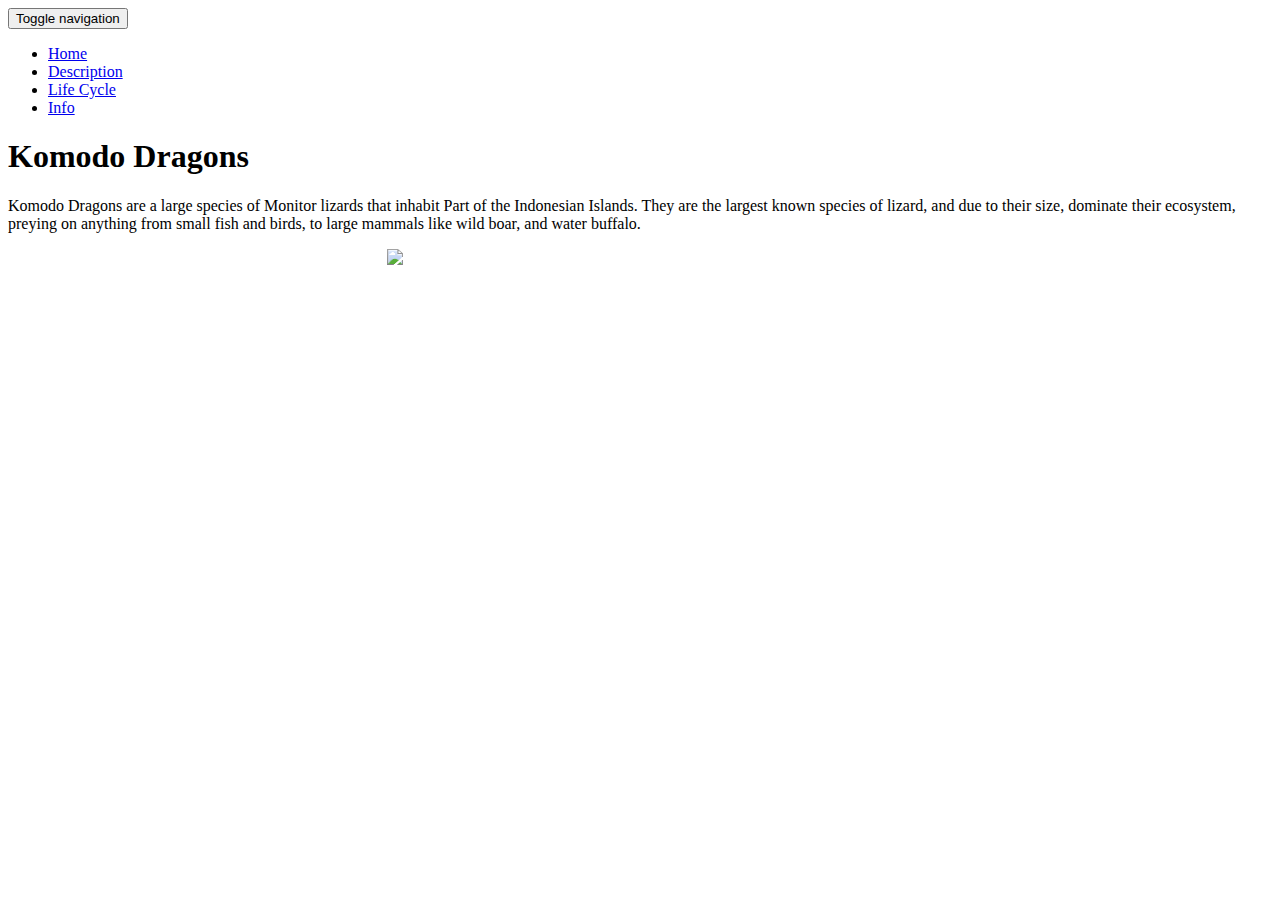
==== index.html @ b408e518 "Update index.html" ====
<!DOCTYPE html>
<html lang="en">
  <head>
      
      
    <meta charset="utf-8">
    <meta http-equiv="X-UA-Compatible" content="IE=edge">
    <meta name="viewport" content="width=device-width, initial-scale=1">
    <!-- The above 3 meta tags *must* come first in the head; any other head content must come *after* these tags -->
    <meta name="description" content="">
    <meta name="author" content="">
   

    <title>Komodo Dragons</title>

    <!-- Latest compiled and minified CSS -->
    <link rel="stylesheet" href="https://maxcdn.bootstrapcdn.com/bootstrap/3.3.5/css/bootstrap.min.css" 
    integrity="sha512-dTfge/zgoMYpP7QbHy4gWMEGsbsdZeCXz7irItjcC3sPUFtf0kuFbDz/ixG7ArTxmDjLXDmezHubeNikyKGVyQ==" 
    crossorigin="anonymous">

    <!-- Custom styles for this template -->
    <link href="https://github.com/tysilv91/Komodosite/blob/gh-pages/stylesheets/stylesheet1.css" rel="stylesheet">
    
      <style type="text/css">
      
      img{
          margin-left: 30%;
      }
      </style>

  </head>

  <body>

    <!-- Fixed navbar -->
    <nav class="navbar navbar-default navbar-fixed-top">
      <div class="container">
        <div class="navbar-header">
          <button type="button" class="navbar-toggle collapsed" data-toggle="collapse" data-target="#navbar" aria-expanded="false" aria-controls="navbar">
            <span class="sr-only">Toggle navigation</span>
            <span class="icon-bar"></span>
            <span class="icon-bar"></span>
            <span class="icon-bar"></span>
          </button>
        
        </div>
        <div id="navbar" class="collapse navbar-collapse">
          <ul class="nav navbar-nav">
            <li class="active"><a href=" http://tysilv91.github.io/Komodosite/">Home</a></li>
            <li><a href=" http://tysilv91.github.io/Komodosite/desc.html">Description</a></li>
            <li><a href=" https://cse322-tysilv91.c9.io/CSS/index3.html">Life Cycle</a></li>
            <li><a href=" https://cse322-tysilv91.c9.io/CSS/index3.html">Info</a></li>
           
          </ul>
        </div><!--/.nav-collapse -->
      </div>
    </nav>

    <!-- Begin page content -->
    <div class="container">
      <div class="page-header">
        <h1>Komodo Dragons</h1>
      </div>
          <p class="lead">Komodo Dragons are a large species of Monitor lizards that 
          inhabit Part of the Indonesian Islands. They are the largest known species of lizard, and 
          due to their size, dominate their ecosystem, preying on anything from small fish and birds, to large mammals like wild boar, and 
          water buffalo. </p>
     
    </div>
    
    <img src= "http://media-cdn.tripadvisor.com/media/photo-s/02/40/d8/0f/adult-komodo-dragon.jpg" height=400>



    <!-- Bootstrap core JavaScript
    ================================================== -->
    <!-- Placed at the end of the document so the pages load faster -->
    <script src="https://ajax.googleapis.com/ajax/libs/jquery/1.11.3/jquery.min.js"></script>
    <!-- Latest compiled and minified JavaScript -->
    <script src="https://maxcdn.bootstrapcdn.com/bootstrap/3.3.5/js/bootstrap.min.js" 
    integrity="sha512-K1qjQ+NcF2TYO/eI3M6v8EiNYZfA95pQumfvcVrTHtwQVDG+aHRqLi/ETn2uB+1JqwYqVG3LIvdm9lj6imS/pQ==" 
    crossorigin="anonymous"></script>
    
    <!-- IE10 viewport hack for Surface/desktop Windows 8 bug -->
    <script src="ie10-viewport-bug-workaround.js"></script>
  </body>
</html>
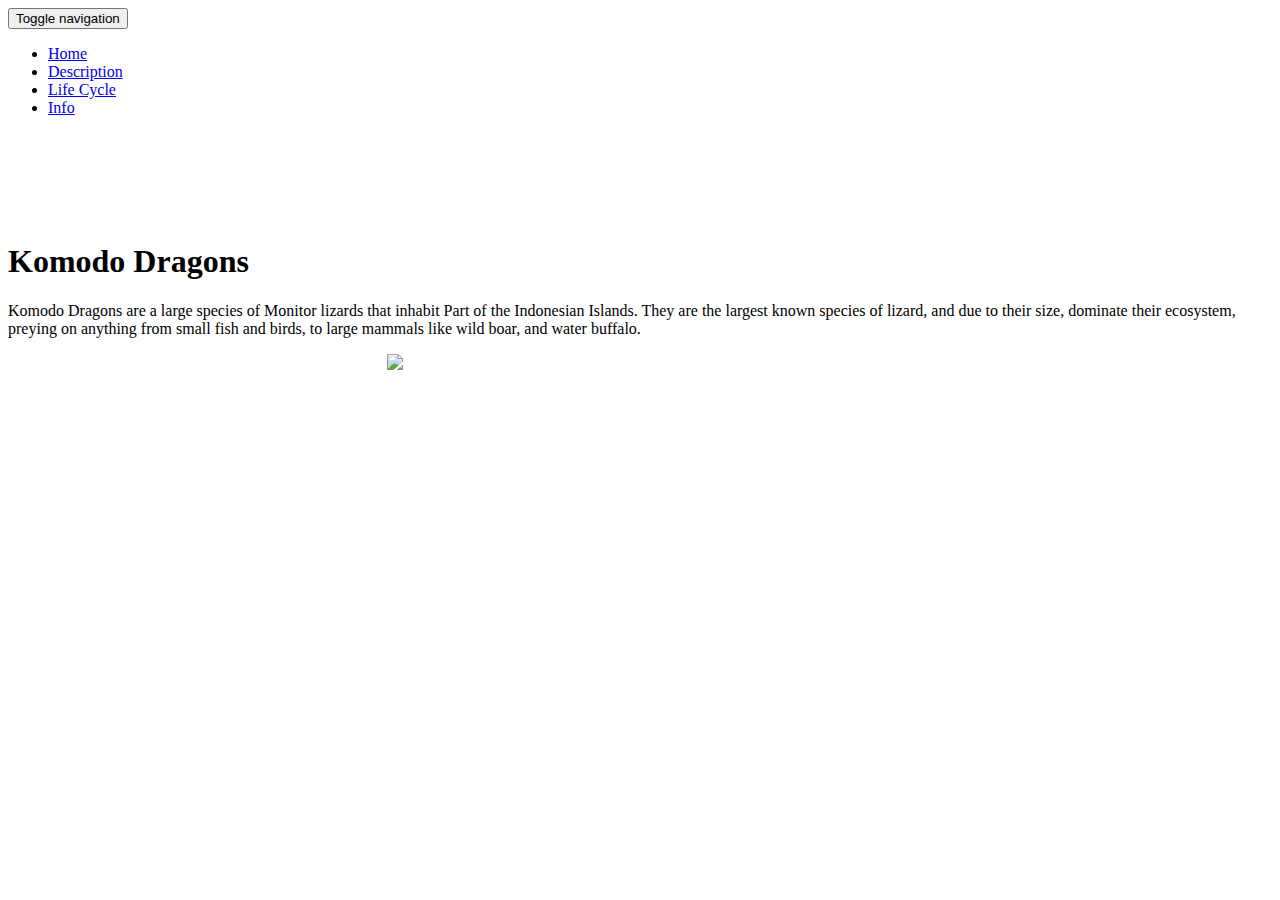
==== commit 442ba724: "Update index.html" ====
--- a/index.html
+++ b/index.html
@@ -26,6 +26,10 @@
       img{
           margin-left: 30%;
       }
+      
+      #clear{
+        margin-top: 10%;
+      }
       </style>
 
   </head>
@@ -48,8 +52,8 @@
           <ul class="nav navbar-nav">
             <li class="active"><a href=" http://tysilv91.github.io/Komodosite/">Home</a></li>
             <li><a href=" http://tysilv91.github.io/Komodosite/desc.html">Description</a></li>
-            <li><a href=" https://cse322-tysilv91.c9.io/CSS/index3.html">Life Cycle</a></li>
-            <li><a href=" https://cse322-tysilv91.c9.io/CSS/index3.html">Info</a></li>
+            <li><a href=" http://tysilv91.github.io/Komodosite/life.html">Life Cycle</a></li>
+            <li><a href=" http://tysilv91.github.io/Komodosite/info.html">Info</a></li>
            
           </ul>
         </div><!--/.nav-collapse -->
@@ -58,7 +62,7 @@
 
     <!-- Begin page content -->
     <div class="container">
-      <div class="page-header">
+      <div id="clear">
         <h1>Komodo Dragons</h1>
       </div>
           <p class="lead">Komodo Dragons are a large species of Monitor lizards that 
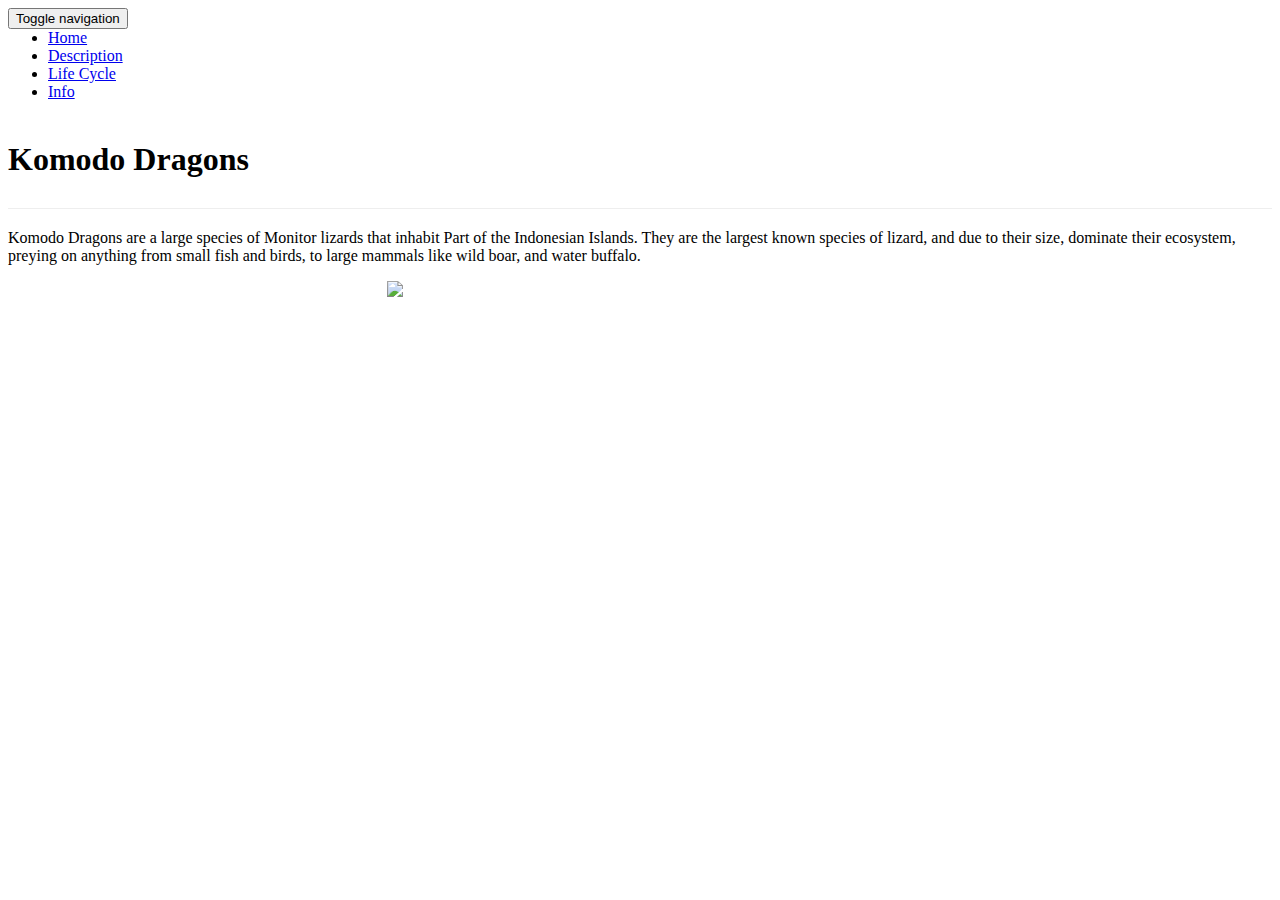
==== commit e118a420: "Update index.html" ====
--- a/index.html
+++ b/index.html
@@ -29,7 +29,9 @@
       
       #clear{
         margin-top: 10%;
-      }
+      
+      
+      padding-bottom:9px;margin:40px 0 20px;border-bottom:1px solid #eee}ol,ul{margin-top:0;margin-bottom:10px}ol ol,ol ul,ul ol,ul ul{margin-bottom:0}.list-unstyled{padding-left:0;list-style:none}
       </style>
 
   </head>
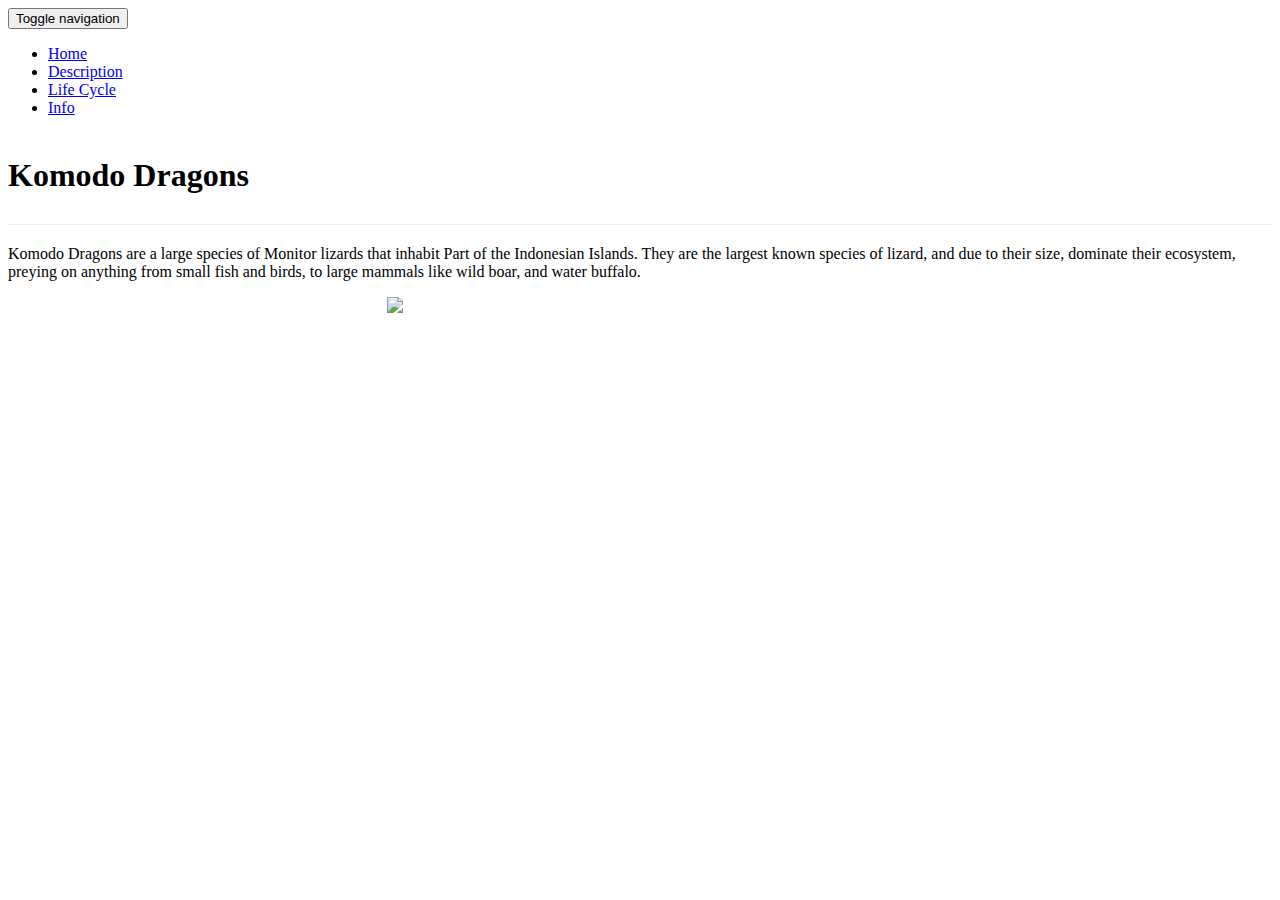
==== commit d5fd1ded: "Update index.html" ====
--- a/index.html
+++ b/index.html
@@ -31,7 +31,8 @@
         margin-top: 10%;
       
       
-      padding-bottom:9px;margin:40px 0 20px;border-bottom:1px solid #eee}ol,ul{margin-top:0;margin-bottom:10px}ol ol,ol ul,ul ol,ul ul{margin-bottom:0}.list-unstyled{padding-left:0;list-style:none}
+      padding-bottom:9px;margin:40px 0 20px;border-bottom:1px solid #eee}
+      }
       </style>
 
   </head>
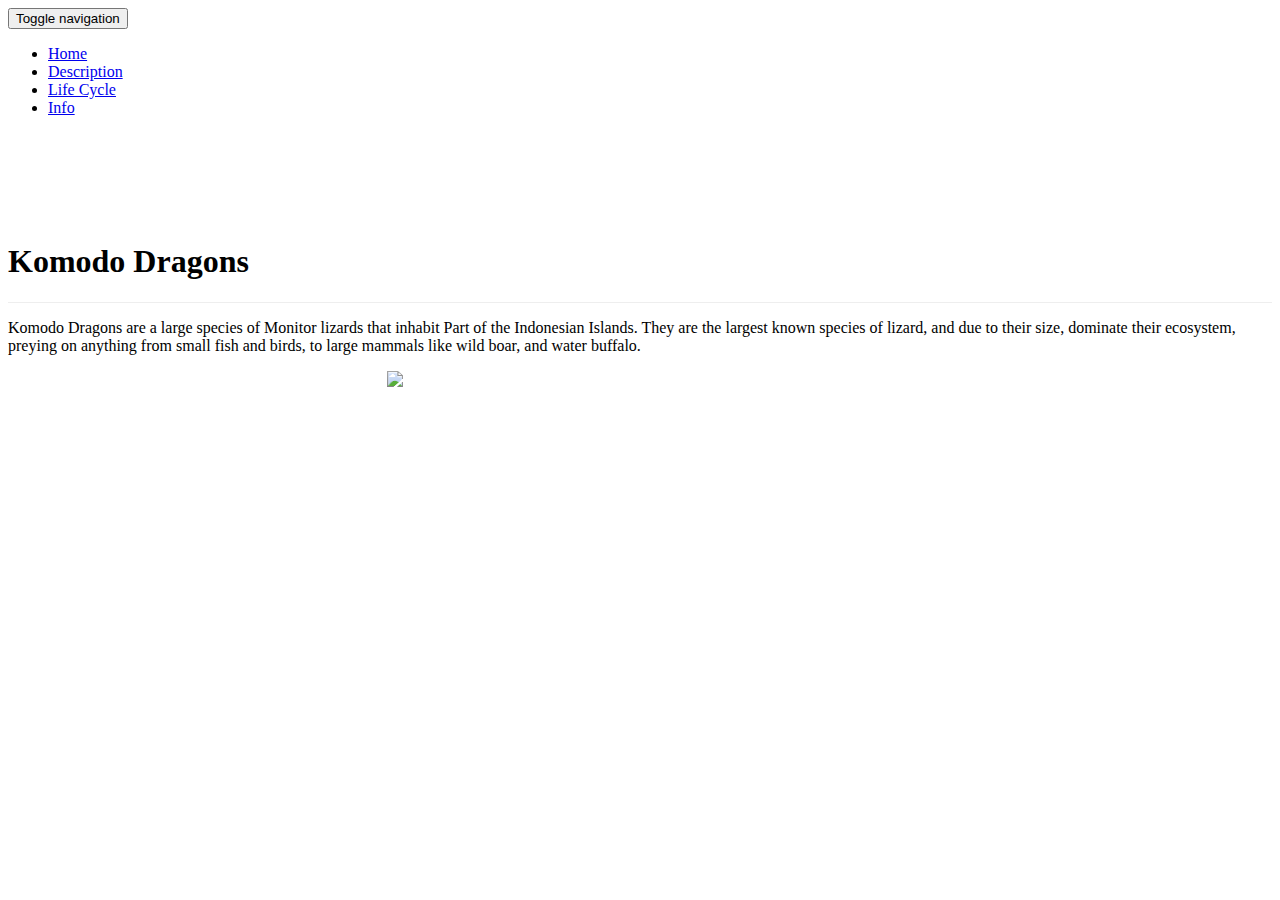
==== commit a7de7489: "Update index.html" ====
--- a/index.html
+++ b/index.html
@@ -31,8 +31,8 @@
         margin-top: 10%;
       
       
-      padding-bottom:9px;margin:40px 0 20px;border-bottom:1px solid #eee}
-      }
+      border-bottom:1px solid #eee}
+      
       </style>
 
   </head>
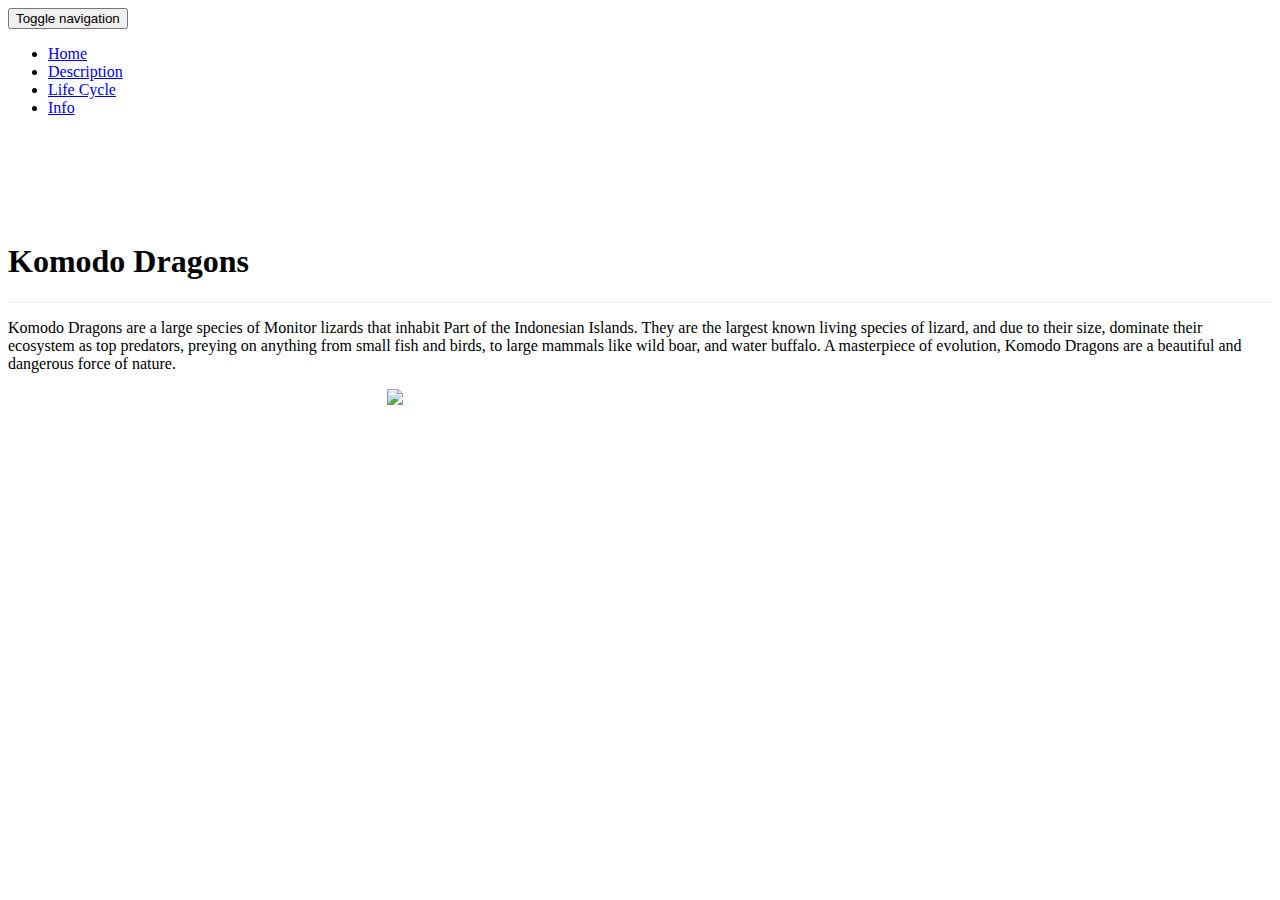
==== commit e081c2a6: "Update index.html" ====
--- a/index.html
+++ b/index.html
@@ -69,9 +69,9 @@
         <h1>Komodo Dragons</h1>
       </div>
           <p class="lead">Komodo Dragons are a large species of Monitor lizards that 
-          inhabit Part of the Indonesian Islands. They are the largest known species of lizard, and 
-          due to their size, dominate their ecosystem, preying on anything from small fish and birds, to large mammals like wild boar, and 
-          water buffalo. </p>
+          inhabit Part of the Indonesian Islands. They are the largest known living species of lizard, and 
+          due to their size, dominate their ecosystem as top predators, preying on anything from small fish and birds, to large mammals like wild boar, and 
+          water buffalo. A masterpiece of evolution, Komodo Dragons are a beautiful and dangerous force of nature. </p>
      
     </div>
     
